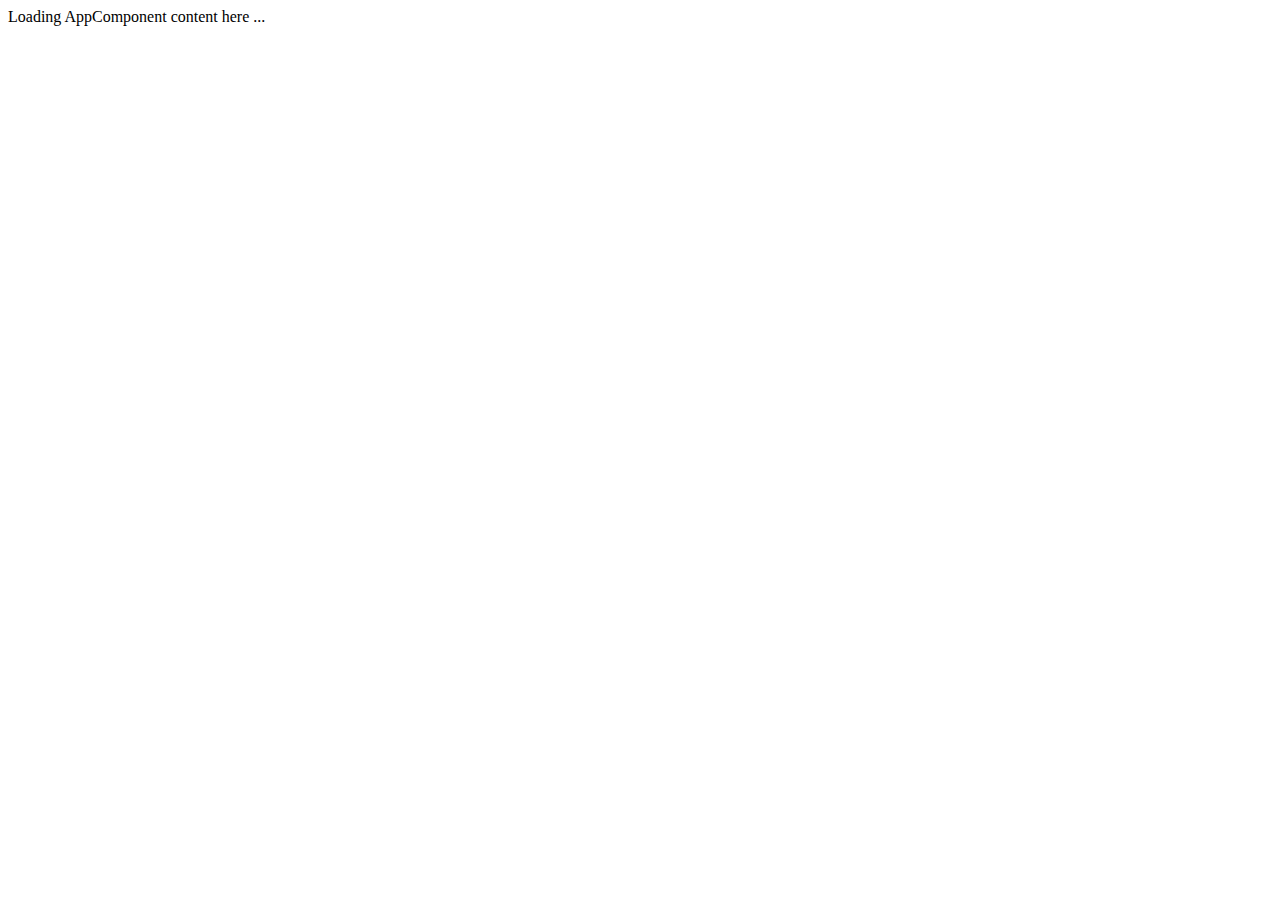
==== src/index.html @ 8f51767e "First commit" ====
<!DOCTYPE html>
<html>
  <head>
    <base href="/">
    <title>Angular QuickStart</title>
    <base href="/">
    <meta charset="UTF-8">
    <meta name="viewport" content="width=device-width, initial-scale=1">
    <link rel="stylesheet" href="styles.css">

    <!-- Polyfill(s) for older browsers -->
    <script src="node_modules/core-js/client/shim.min.js"></script>

    <script src="node_modules/zone.js/dist/zone.js"></script>
    <script src="node_modules/systemjs/dist/system.src.js"></script>

    <script src="systemjs.config.js"></script>
    <script>
      System.import('main.js').catch(function(err){ console.error(err); });
    </script>
  </head>

  <body>
    <my-app>Loading AppComponent content here ...</my-app>
  </body>
</html>
---- src/styles.css ----
/* Master Styles */
h1 {
  color: #369;
  font-family: Arial, Helvetica, sans-serif;
  font-size: 250%;
}
h2, h3 {
  color: #444;
  font-family: Arial, Helvetica, sans-serif;
  font-weight: lighter;
}
body {
  margin: 2em;
}
body, input[text], button {
  color: #888;
  font-family: Cambria, Georgia;
}
/* everywhere else */
* {
  font-family: Arial, Helvetica, sans-serif;
}
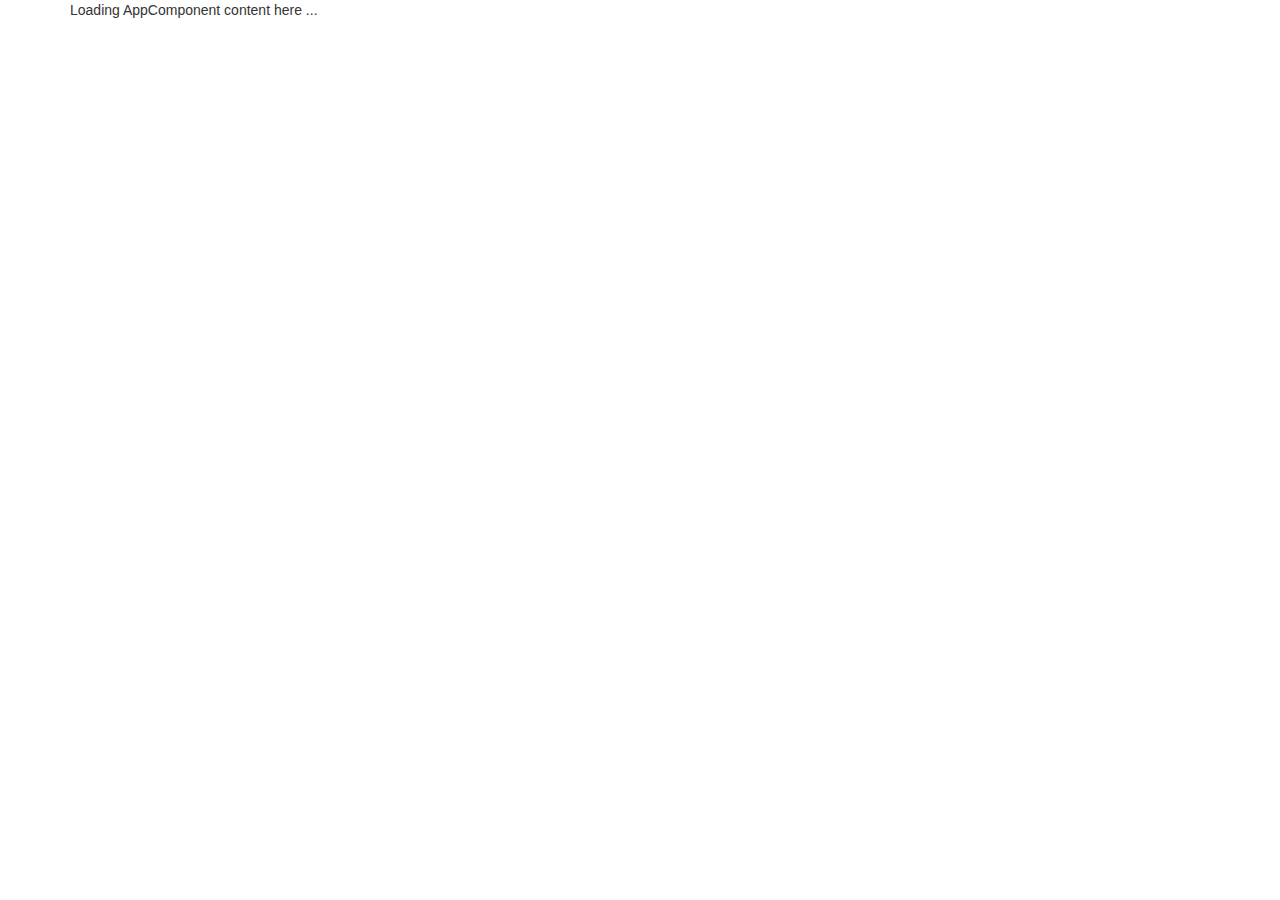
==== commit 26015a18: "Add Jugador crud" ====
--- a/src/index.html
+++ b/src/index.html
@@ -7,7 +7,13 @@
     <meta charset="UTF-8">
     <meta name="viewport" content="width=device-width, initial-scale=1">
     <link rel="stylesheet" href="styles.css">
-
+    <script src="https://ajax.googleapis.com/ajax/libs/jquery/3.2.1/jquery.min.js"></script>
+    <!-- Latest compiled and minified CSS -->
+    <link rel="stylesheet" href="https://maxcdn.bootstrapcdn.com/bootstrap/3.3.7/css/bootstrap.min.css">
+    <!-- Latest compiled JavaScript -->
+    <script src="https://maxcdn.bootstrapcdn.com/bootstrap/3.3.7/js/bootstrap.min.js"></script>
+    <!--<link href="node_modules/bootstrap/dist/css/bootstrap.min.css" rel="stylesheet">
+    <script src="node_modules/bootstrap/dist/js/bootstrap.js "></script>-->
     <!-- Polyfill(s) for older browsers -->
     <script src="node_modules/core-js/client/shim.min.js"></script>
 
@@ -18,9 +24,12 @@
     <script>
       System.import('main.js').catch(function(err){ console.error(err); });
     </script>
+    <meta name="viewport" content="width=device-width, initial-scale=1, shrink-to-fit=no">
   </head>
 
   <body>
+  <div class="container">
     <my-app>Loading AppComponent content here ...</my-app>
+  </div>
   </body>
 </html>
